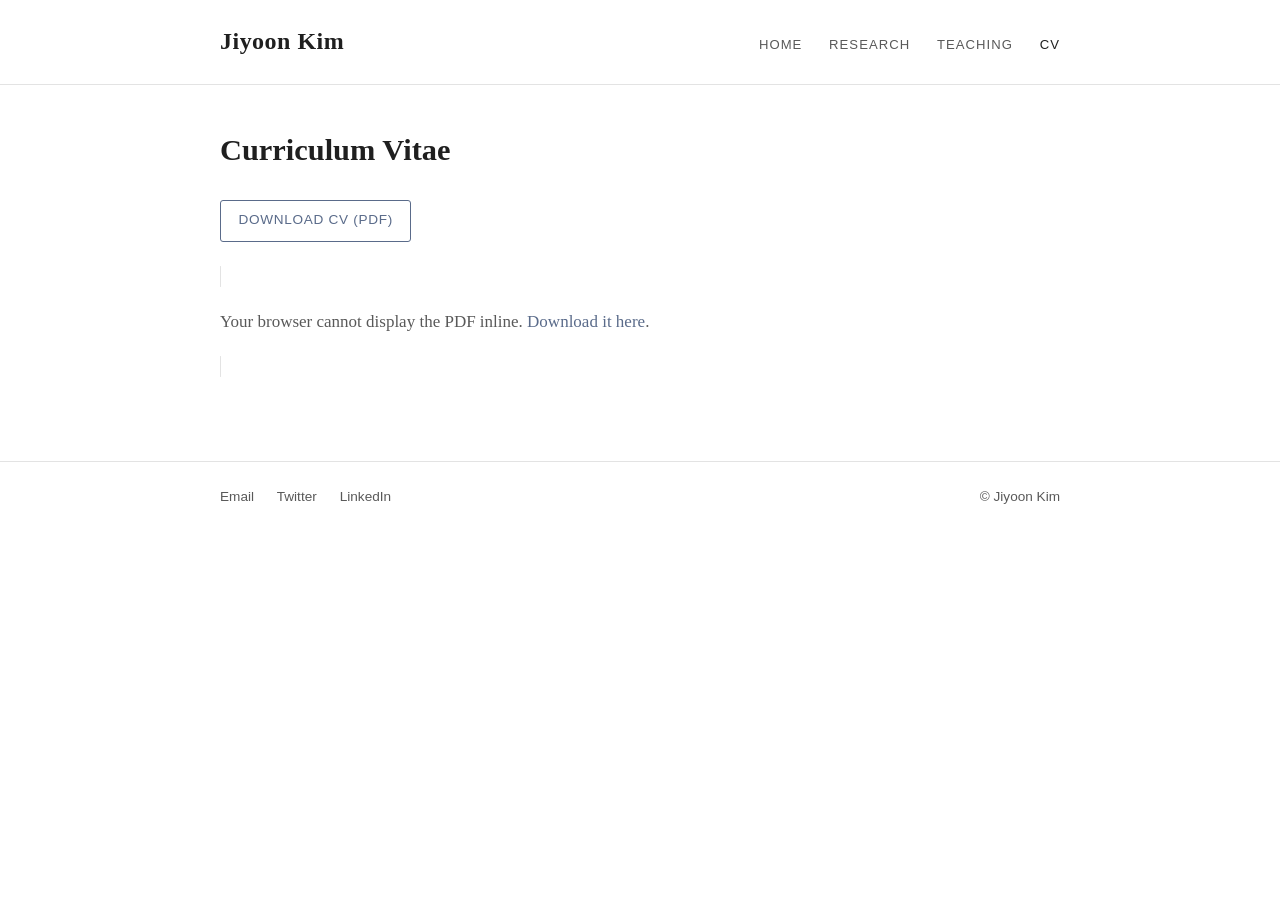
==== cv.html @ edf69bc6 "Initial port of jiyoon-kim.com from Squarespace to static HTML Co-Authored-By: Claude Fable 5 <norep" ====
<!DOCTYPE html>
<html lang="en">
<head>
  <meta charset="utf-8">
  <meta name="viewport" content="width=device-width, initial-scale=1">
  <title>CV — Jiyoon Kim</title>
  <meta name="description" content="Curriculum vitae of Jiyoon Kim.">
  <link rel="stylesheet" href="css/style.css">
</head>
<body>
  <header>
    <div class="header-inner">
      <a class="site-title" href="index.html">Jiyoon Kim</a>
      <nav>
        <a href="index.html">Home</a>
        <a href="research.html">Research</a>
        <a href="teaching.html">Teaching</a>
        <a href="cv.html" class="active">CV</a>
      </nav>
    </div>
  </header>

  <main>
    <h1>Curriculum Vitae</h1>
    <p><a class="btn" href="assets/pdf/CV_JiyoonKim.pdf" download>Download CV (PDF)</a></p>
    <object class="cv-frame" data="assets/pdf/CV_JiyoonKim.pdf" type="application/pdf">
      <p class="muted">Your browser cannot display the PDF inline. <a href="assets/pdf/CV_JiyoonKim.pdf">Download it here</a>.</p>
    </object>
  </main>

  <footer>
    <div class="footer-inner">
      <div>
        <a href="mailto:kim.7609@osu.edu">Email</a>
        <a href="https://twitter.com/jiyoon_kim_">Twitter</a>
        <a href="https://www.linkedin.com/in/jiyoon-kim-1bb18b288/">LinkedIn</a>
      </div>
      <div>&copy; Jiyoon Kim</div>
    </div>
  </footer>
</body>
</html>
---- css/style.css ----
/* Jiyoon Kim — personal academic site */

:root {
  --text: #1f1f1f;
  --muted: #595959;
  --accent: #5a6b8a;
  --rule: #e3e3e3;
  --bg: #ffffff;
  --max-width: 880px;
  --serif: "Iowan Old Style", "Palatino Linotype", Palatino, Georgia, serif;
  --sans: -apple-system, BlinkMacSystemFont, "Segoe UI", "Helvetica Neue", Arial, sans-serif;
}

* { box-sizing: border-box; }

body {
  margin: 0;
  font-family: var(--serif);
  font-size: 17px;
  line-height: 1.65;
  color: var(--text);
  background: var(--bg);
}

a { color: var(--accent); text-decoration: none; }
a:hover { text-decoration: underline; }

/* Header / nav */
header {
  border-bottom: 1px solid var(--rule);
}
.header-inner {
  max-width: var(--max-width);
  margin: 0 auto;
  padding: 1.4rem 1.25rem;
  display: flex;
  align-items: baseline;
  justify-content: space-between;
  flex-wrap: wrap;
  gap: 0.5rem 1.5rem;
}
.site-title {
  font-size: 1.5rem;
  letter-spacing: 0.02em;
  color: var(--text);
  font-weight: 600;
}
.site-title:hover { text-decoration: none; }
nav { font-family: var(--sans); font-size: 0.95rem; }
nav a {
  color: var(--muted);
  margin-left: 1.4rem;
  text-transform: uppercase;
  letter-spacing: 0.08em;
  font-size: 0.82rem;
}
nav a:first-child { margin-left: 0; }
nav a.active, nav a:hover { color: var(--text); text-decoration: none; }

/* Layout */
main {
  max-width: var(--max-width);
  margin: 0 auto;
  padding: 2.5rem 1.25rem 3rem;
}
h1 {
  font-size: 1.9rem;
  font-weight: 600;
  margin: 0 0 1.2rem;
}
h2 {
  font-size: 1.3rem;
  font-weight: 600;
  margin: 2.2rem 0 0.8rem;
  border-bottom: 1px solid var(--rule);
  padding-bottom: 0.35rem;
}
.muted { color: var(--muted); }

/* Home */
.home-grid {
  display: grid;
  grid-template-columns: 280px 1fr;
  gap: 2.5rem;
  align-items: start;
}
.home-grid img {
  width: 100%;
  border-radius: 4px;
}
.home-name h1 { margin-bottom: 0.2rem; }
.affiliation {
  font-family: var(--sans);
  color: var(--muted);
  font-size: 0.95rem;
  margin: 0 0 1.5rem;
}
@media (max-width: 700px) {
  .home-grid { grid-template-columns: 1fr; }
  .home-grid img { max-width: 320px; }
}

/* Research entries */
.paper { margin-bottom: 1.8rem; }
.paper-title { font-weight: 600; }
.paper-note {
  font-family: var(--sans);
  font-size: 0.85rem;
  color: var(--muted);
}
.paper-links { font-family: var(--sans); font-size: 0.85rem; }
details {
  margin-top: 0.4rem;
}
details summary {
  cursor: pointer;
  font-family: var(--sans);
  font-size: 0.85rem;
  color: var(--accent);
  user-select: none;
}
details p {
  margin: 0.6rem 0 0;
  font-size: 0.95rem;
  color: var(--muted);
}

/* Buttons */
.btn {
  display: inline-block;
  font-family: var(--sans);
  font-size: 0.85rem;
  letter-spacing: 0.05em;
  text-transform: uppercase;
  border: 1px solid var(--accent);
  padding: 0.55rem 1.1rem;
  border-radius: 3px;
  margin: 0.3rem 0.6rem 0.3rem 0;
}
.btn:hover { background: var(--accent); color: #fff; text-decoration: none; }

/* Teaching */
.course { margin-bottom: 1.6rem; }
ul.ta-list { padding-left: 1.2rem; }
ul.ta-list li { margin-bottom: 0.35rem; }

/* CV embed */
.cv-frame {
  width: 100%;
  height: 85vh;
  border: 1px solid var(--rule);
  border-radius: 4px;
  margin-top: 1rem;
}

/* Footer */
footer {
  border-top: 1px solid var(--rule);
  margin-top: 2rem;
}
.footer-inner {
  max-width: var(--max-width);
  margin: 0 auto;
  padding: 1.5rem 1.25rem;
  font-family: var(--sans);
  font-size: 0.85rem;
  color: var(--muted);
  display: flex;
  justify-content: space-between;
  flex-wrap: wrap;
  gap: 0.5rem 1.5rem;
}
.footer-inner a { color: var(--muted); margin-right: 1.2rem; }
.footer-inner a:hover { color: var(--text); }
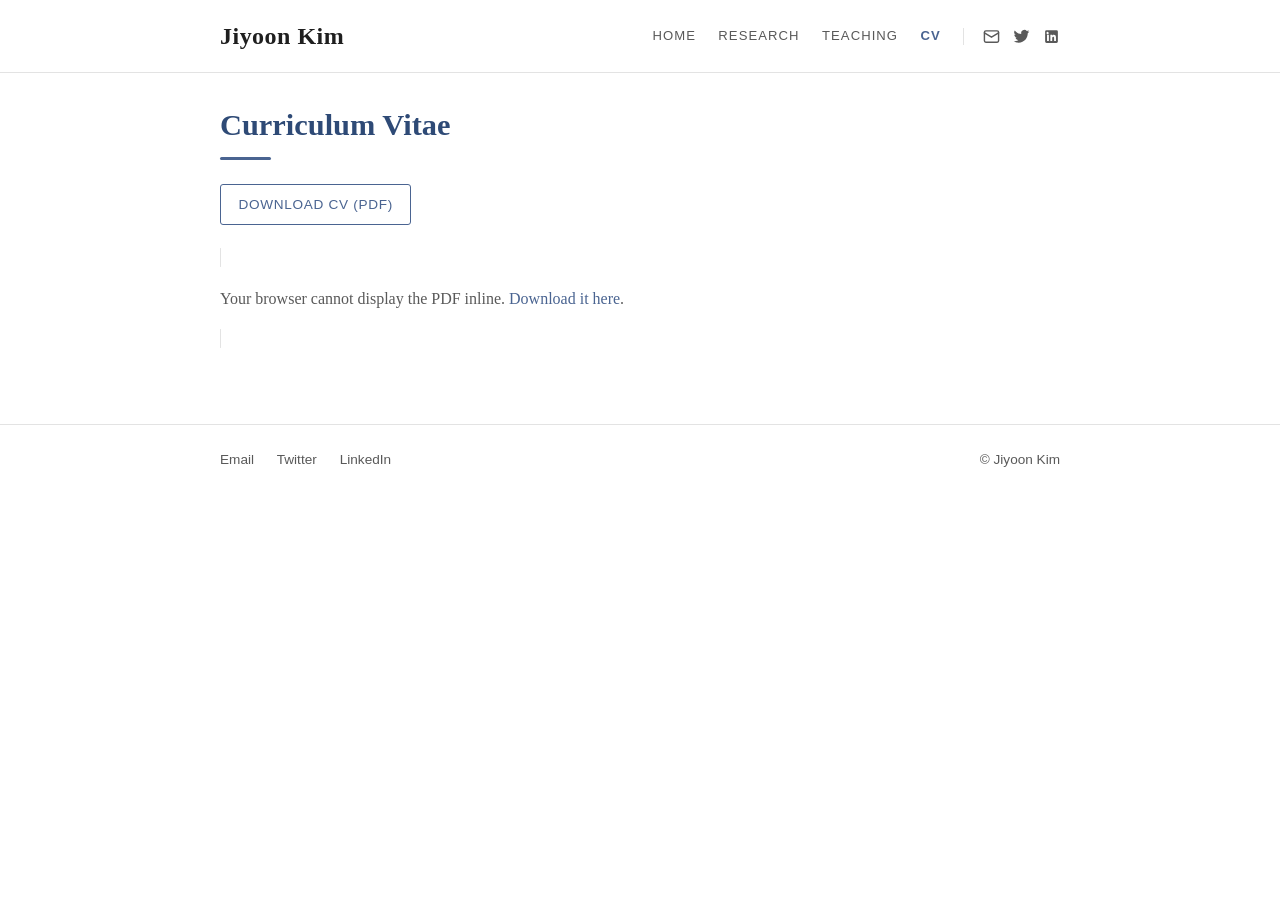
==== commit e4efd782: "Nav social icons, tighter layout, side-by-side abstract/PDF chips, active nav accent Co-Authored-By:" ====
--- a/cv.html
+++ b/cv.html
@@ -16,6 +16,11 @@
         <a href="research.html">Research</a>
         <a href="teaching.html">Teaching</a>
         <a href="cv.html" class="active">CV</a>
+        <span class="nav-social">
+          <a href="mailto:kim.7609@osu.edu" aria-label="Email" title="Email"><svg viewBox="0 0 24 24" fill="none" stroke="currentColor" stroke-width="2" stroke-linecap="round" stroke-linejoin="round"><rect x="2" y="4" width="20" height="16" rx="2"/><path d="m2 7 10 6 10-6"/></svg></a>
+          <a href="https://twitter.com/jiyoon_kim_" aria-label="Twitter" title="Twitter"><svg viewBox="0 0 24 24" fill="currentColor"><path d="M23 4.9c-.8.4-1.7.7-2.6.8a4.6 4.6 0 0 0 2-2.5c-.9.5-1.9.9-2.9 1.1a4.5 4.5 0 0 0-7.8 4.1A12.9 12.9 0 0 1 2.4 3.7a4.5 4.5 0 0 0 1.4 6 4.4 4.4 0 0 1-2-.5v.1c0 2.2 1.5 4 3.6 4.4a4.5 4.5 0 0 1-2 .1 4.5 4.5 0 0 0 4.2 3.1A9.1 9.1 0 0 1 1 18.8a12.8 12.8 0 0 0 6.9 2c8.3 0 12.9-6.9 12.9-12.9v-.6c.9-.6 1.6-1.4 2.2-2.4z"/></svg></a>
+          <a href="https://www.linkedin.com/in/jiyoon-kim-1bb18b288/" aria-label="LinkedIn" title="LinkedIn"><svg viewBox="0 0 24 24" fill="currentColor"><path d="M19 3H5a2 2 0 0 0-2 2v14a2 2 0 0 0 2 2h14a2 2 0 0 0 2-2V5a2 2 0 0 0-2-2zM8.3 18.3H5.7V9.7h2.6v8.6zM7 8.6a1.6 1.6 0 1 1 0-3.1 1.6 1.6 0 0 1 0 3.1zm11.3 9.7h-2.6v-4.2c0-1-.4-1.7-1.3-1.7-.7 0-1.1.5-1.3 1l-.1.7v4.2h-2.6V9.7h2.6v1.1c.3-.5 1-1.3 2.3-1.3 1.7 0 3 1.1 3 3.5v5.3z"/></svg></a>
+        </span>
       </nav>
     </div>
   </header>
--- a/css/style.css
+++ b/css/style.css
@@ -3,7 +3,8 @@
 :root {
   --text: #1f1f1f;
   --muted: #595959;
-  --accent: #5a6b8a;
+  --accent: #4a6491;
+  --heading: #2e4a76;
   --rule: #e3e3e3;
   --bg: #ffffff;
   --max-width: 880px;
@@ -16,8 +17,8 @@
 body {
   margin: 0;
   font-family: var(--serif);
-  font-size: 17px;
-  line-height: 1.65;
+  font-size: 16px;
+  line-height: 1.55;
   color: var(--text);
   background: var(--bg);
 }
@@ -32,9 +33,9 @@
 .header-inner {
   max-width: var(--max-width);
   margin: 0 auto;
-  padding: 1.4rem 1.25rem;
+  padding: 1.1rem 1.25rem;
   display: flex;
-  align-items: baseline;
+  align-items: center;
   justify-content: space-between;
   flex-wrap: wrap;
   gap: 0.5rem 1.5rem;
@@ -55,24 +56,55 @@
   font-size: 0.82rem;
 }
 nav a:first-child { margin-left: 0; }
-nav a.active, nav a:hover { color: var(--text); text-decoration: none; }
+nav a:hover { color: var(--text); text-decoration: none; }
+nav a.active { color: var(--accent); font-weight: 600; }
+
+/* Social icons in nav */
+nav { display: flex; align-items: center; }
+.nav-social {
+  display: inline-flex;
+  align-items: center;
+  margin-left: 1.4rem;
+  padding-left: 1.2rem;
+  border-left: 1px solid var(--rule);
+}
+.nav-social a {
+  margin-left: 0.8rem;
+  text-transform: none;
+  letter-spacing: 0;
+  display: inline-flex;
+}
+.nav-social a:first-child { margin-left: 0; }
+.nav-social svg { width: 17px; height: 17px; display: block; }
+.nav-social a:hover { color: var(--accent); }
 
 /* Layout */
 main {
   max-width: var(--max-width);
   margin: 0 auto;
-  padding: 2.5rem 1.25rem 3rem;
+  padding: 1.8rem 1.25rem 2.5rem;
 }
 h1 {
   font-size: 1.9rem;
   font-weight: 600;
   margin: 0 0 1.2rem;
+  color: var(--heading);
+}
+h1::after {
+  content: "";
+  display: block;
+  width: 3.2rem;
+  height: 3px;
+  background: var(--accent);
+  border-radius: 2px;
+  margin-top: 0.5rem;
 }
 h2 {
   font-size: 1.3rem;
   font-weight: 600;
   margin: 2.2rem 0 0.8rem;
-  border-bottom: 1px solid var(--rule);
+  color: var(--heading);
+  border-bottom: 2px solid var(--accent);
   padding-bottom: 0.35rem;
 }
 .muted { color: var(--muted); }
@@ -80,8 +112,8 @@
 /* Home */
 .home-grid {
   display: grid;
-  grid-template-columns: 280px 1fr;
-  gap: 2.5rem;
+  grid-template-columns: 240px 1fr;
+  gap: 2rem;
   align-items: start;
 }
 .home-grid img {
@@ -102,28 +134,56 @@
 
 /* Research entries */
 .paper { margin-bottom: 1.8rem; }
-.paper-title { font-weight: 600; }
+.paper-title { font-weight: 600; color: var(--heading); }
 .paper-note {
   font-family: var(--sans);
   font-size: 0.85rem;
   color: var(--muted);
 }
-.paper-links { font-family: var(--sans); font-size: 0.85rem; }
-details {
-  margin-top: 0.4rem;
-}
-details summary {
+/* Abstract / PDF chips */
+.paper-actions {
+  display: flex;
+  align-items: center;
+  flex-wrap: wrap;
+  gap: 0.6rem;
+  margin-top: 0.5rem;
+  font-family: var(--sans);
+}
+.chip,
+.paper-actions summary {
+  display: inline-flex;
+  align-items: center;
+  gap: 0.35rem;
+  border: 1px solid var(--accent);
+  color: var(--accent);
+  font-size: 0.78rem;
+  letter-spacing: 0.05em;
+  text-transform: uppercase;
+  padding: 0.28rem 0.75rem;
+  border-radius: 3px;
   cursor: pointer;
-  font-family: var(--sans);
-  font-size: 0.85rem;
-  color: var(--accent);
   user-select: none;
-}
-details p {
-  margin: 0.6rem 0 0;
+  list-style: none;
+}
+.paper-actions summary::-webkit-details-marker { display: none; }
+.chip:hover,
+.paper-actions summary:hover {
+  background: var(--accent);
+  color: #fff;
+  text-decoration: none;
+}
+.paper-actions details[open] summary {
+  background: var(--accent);
+  color: #fff;
+}
+.chip svg { width: 13px; height: 13px; }
+.abstract {
+  display: none;
+  margin: 0.7rem 0 0;
   font-size: 0.95rem;
   color: var(--muted);
 }
+.paper:has(details[open]) .abstract { display: block; }
 
 /* Buttons */
 .btn {
@@ -141,6 +201,7 @@
 
 /* Teaching */
 .course { margin-bottom: 1.6rem; }
+.course strong { color: var(--heading); }
 ul.ta-list { padding-left: 1.2rem; }
 ul.ta-list li { margin-bottom: 0.35rem; }
 
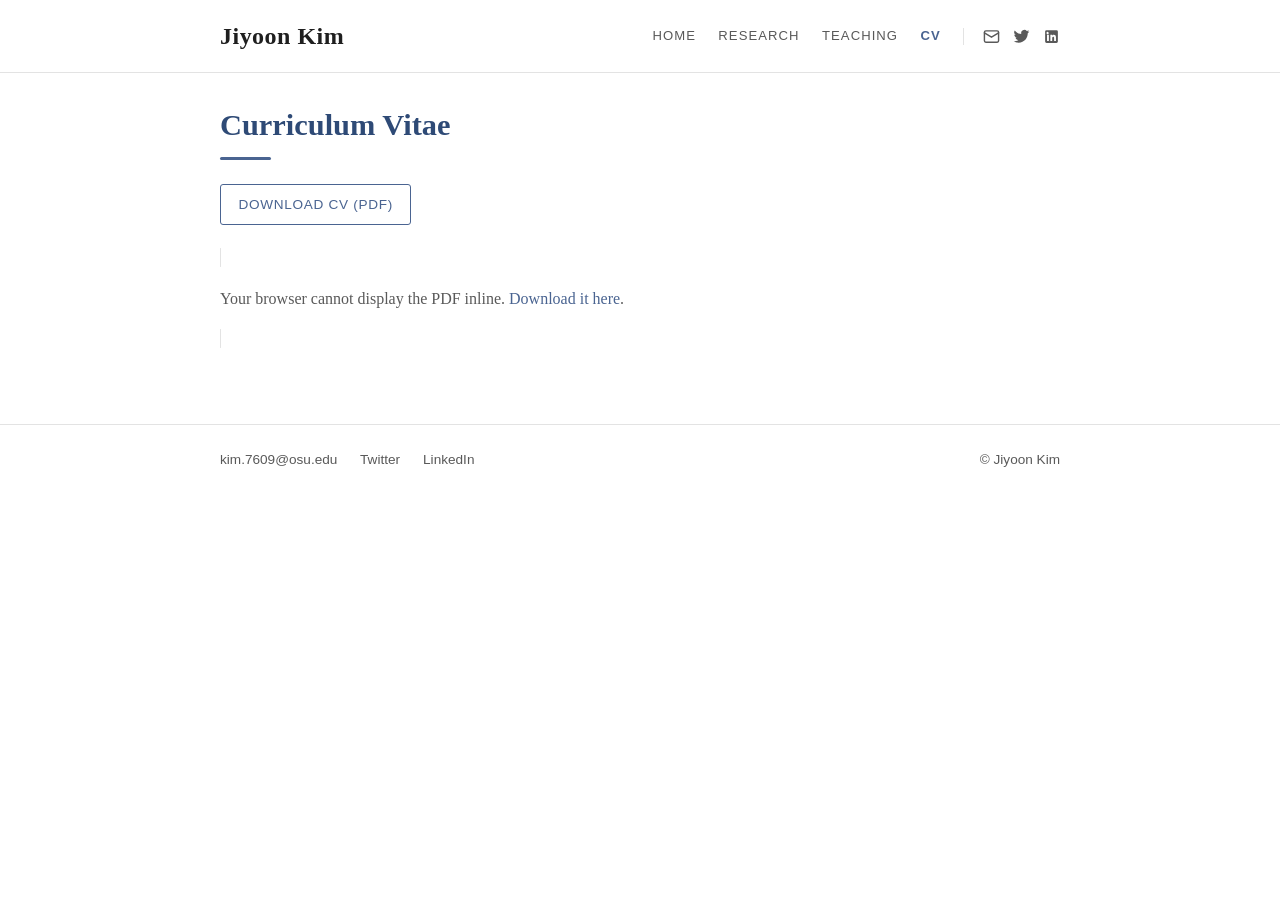
==== commit 8b7602d7: "Shorten Student Evaluations button; show actual email address in footer Co-Authored-By: Claude Fable" ====
--- a/cv.html
+++ b/cv.html
@@ -36,7 +36,7 @@
   <footer>
     <div class="footer-inner">
       <div>
-        <a href="mailto:kim.7609@osu.edu">Email</a>
+        <a href="mailto:kim.7609@osu.edu">kim.7609@osu.edu</a>
         <a href="https://twitter.com/jiyoon_kim_">Twitter</a>
         <a href="https://www.linkedin.com/in/jiyoon-kim-1bb18b288/">LinkedIn</a>
       </div>
--- a/css/style.css
+++ b/css/style.css
@@ -108,6 +108,19 @@
   padding-bottom: 0.35rem;
 }
 .muted { color: var(--muted); }
+
+/* Intro lede under the page title */
+.lede {
+  font-size: 0.9rem;
+  line-height: 1.6;
+  color: var(--muted);
+}
+.lede + .lede { margin-top: 0.4rem; }
+.lede-rule {
+  border: none;
+  border-top: 1px solid var(--rule);
+  margin: 1.8rem 0 0;
+}
 
 /* Home */
 .home-grid {
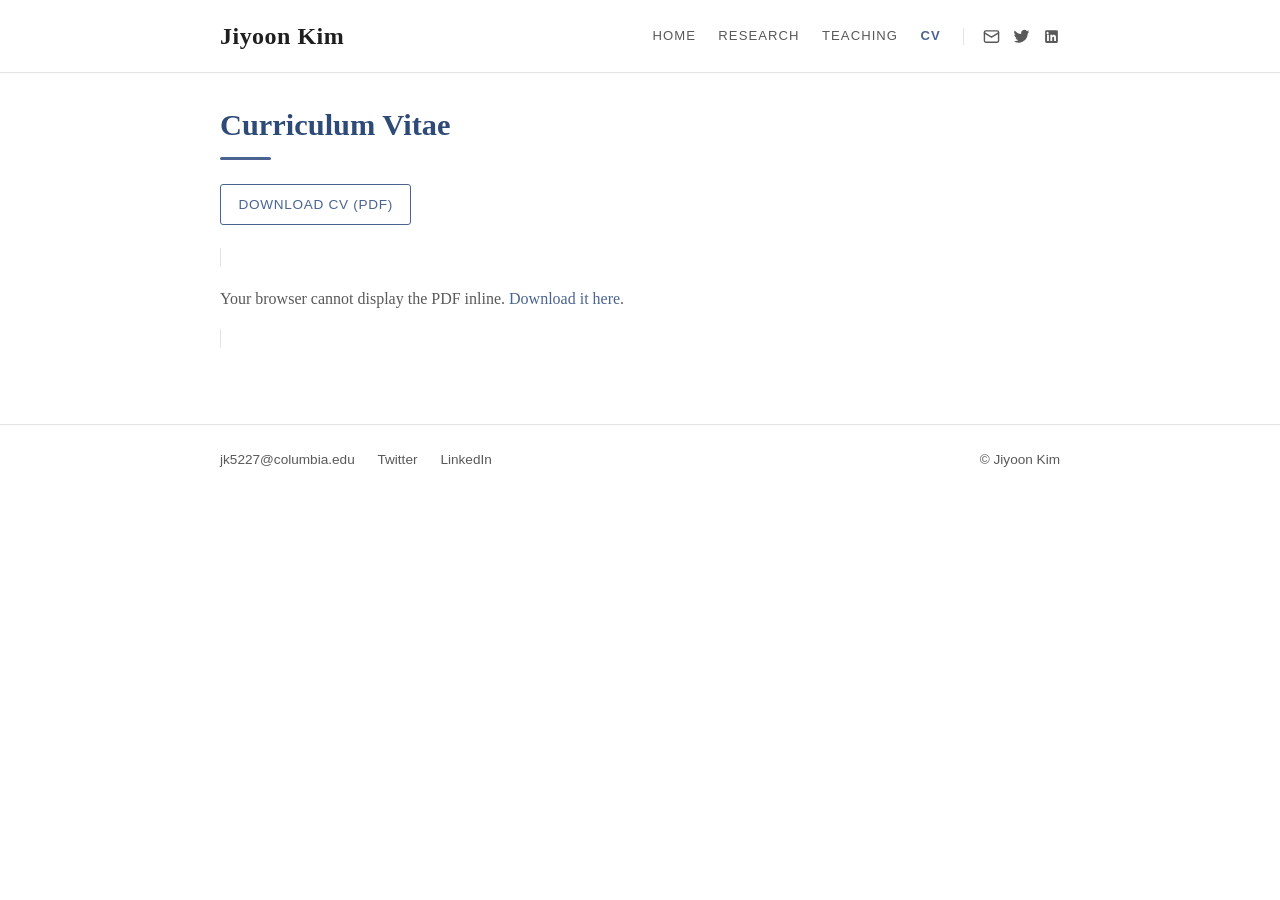
==== commit d42f577f: "Update email, links, bio, and Fall 2026 teaching" ====
--- a/cv.html
+++ b/cv.html
@@ -17,7 +17,7 @@
         <a href="teaching.html">Teaching</a>
         <a href="cv.html" class="active">CV</a>
         <span class="nav-social">
-          <a href="mailto:kim.7609@osu.edu" aria-label="Email" title="Email"><svg viewBox="0 0 24 24" fill="none" stroke="currentColor" stroke-width="2" stroke-linecap="round" stroke-linejoin="round"><rect x="2" y="4" width="20" height="16" rx="2"/><path d="m2 7 10 6 10-6"/></svg></a>
+          <a href="mailto:jk5227@columbia.edu" aria-label="Email" title="Email"><svg viewBox="0 0 24 24" fill="none" stroke="currentColor" stroke-width="2" stroke-linecap="round" stroke-linejoin="round"><rect x="2" y="4" width="20" height="16" rx="2"/><path d="m2 7 10 6 10-6"/></svg></a>
           <a href="https://twitter.com/jiyoon_kim_" aria-label="Twitter" title="Twitter"><svg viewBox="0 0 24 24" fill="currentColor"><path d="M23 4.9c-.8.4-1.7.7-2.6.8a4.6 4.6 0 0 0 2-2.5c-.9.5-1.9.9-2.9 1.1a4.5 4.5 0 0 0-7.8 4.1A12.9 12.9 0 0 1 2.4 3.7a4.5 4.5 0 0 0 1.4 6 4.4 4.4 0 0 1-2-.5v.1c0 2.2 1.5 4 3.6 4.4a4.5 4.5 0 0 1-2 .1 4.5 4.5 0 0 0 4.2 3.1A9.1 9.1 0 0 1 1 18.8a12.8 12.8 0 0 0 6.9 2c8.3 0 12.9-6.9 12.9-12.9v-.6c.9-.6 1.6-1.4 2.2-2.4z"/></svg></a>
           <a href="https://www.linkedin.com/in/jiyoon-kim-1bb18b288/" aria-label="LinkedIn" title="LinkedIn"><svg viewBox="0 0 24 24" fill="currentColor"><path d="M19 3H5a2 2 0 0 0-2 2v14a2 2 0 0 0 2 2h14a2 2 0 0 0 2-2V5a2 2 0 0 0-2-2zM8.3 18.3H5.7V9.7h2.6v8.6zM7 8.6a1.6 1.6 0 1 1 0-3.1 1.6 1.6 0 0 1 0 3.1zm11.3 9.7h-2.6v-4.2c0-1-.4-1.7-1.3-1.7-.7 0-1.1.5-1.3 1l-.1.7v4.2h-2.6V9.7h2.6v1.1c.3-.5 1-1.3 2.3-1.3 1.7 0 3 1.1 3 3.5v5.3z"/></svg></a>
         </span>
@@ -36,7 +36,7 @@
   <footer>
     <div class="footer-inner">
       <div>
-        <a href="mailto:kim.7609@osu.edu">kim.7609@osu.edu</a>
+        <a href="mailto:jk5227@columbia.edu">jk5227@columbia.edu</a>
         <a href="https://twitter.com/jiyoon_kim_">Twitter</a>
         <a href="https://www.linkedin.com/in/jiyoon-kim-1bb18b288/">LinkedIn</a>
       </div>
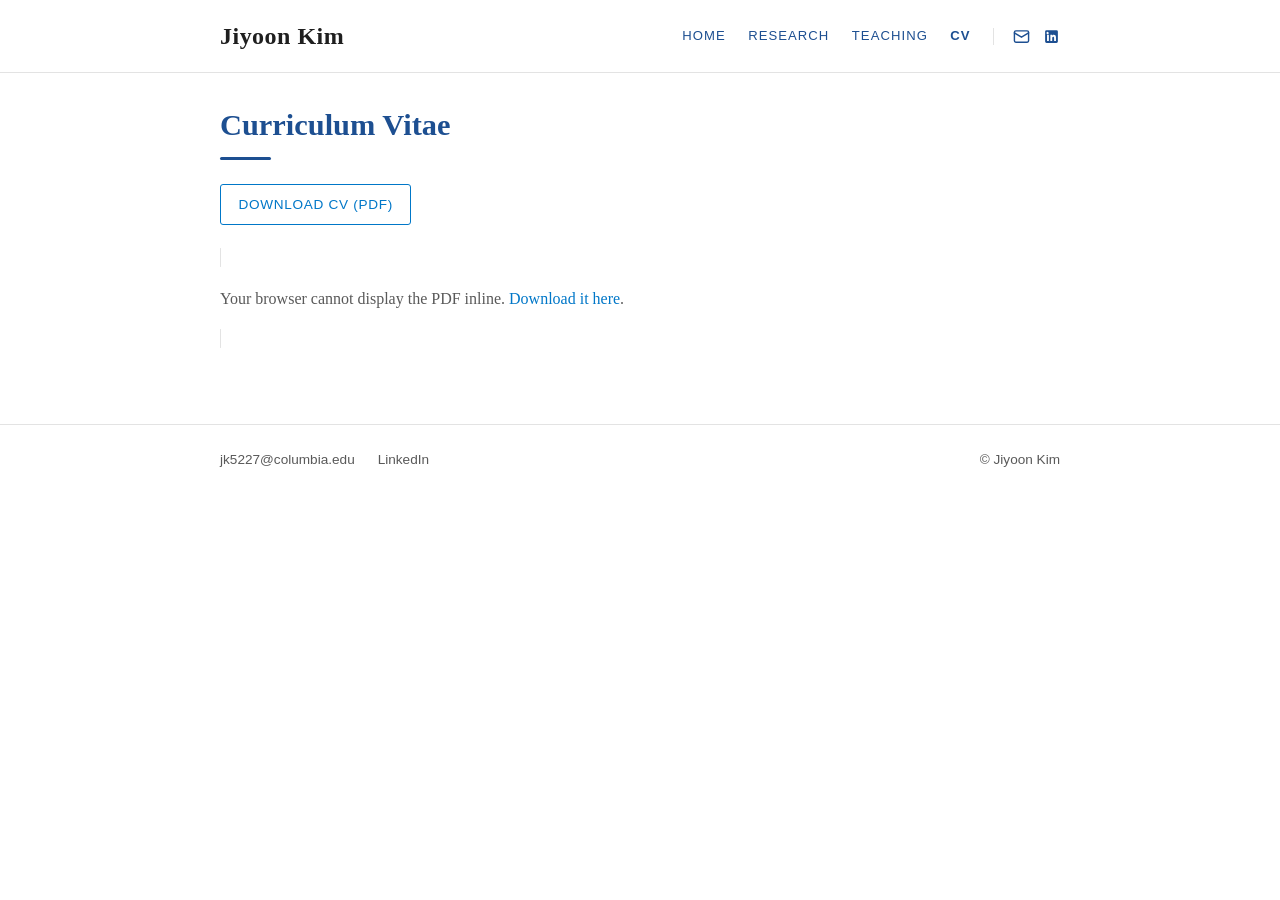
==== commit 856f2695: "Update contact email, links, colors, and teaching page - Email updated to jk5227@columbia.edu across" ====
--- a/cv.html
+++ b/cv.html
@@ -18,7 +18,6 @@
         <a href="cv.html" class="active">CV</a>
         <span class="nav-social">
           <a href="mailto:jk5227@columbia.edu" aria-label="Email" title="Email"><svg viewBox="0 0 24 24" fill="none" stroke="currentColor" stroke-width="2" stroke-linecap="round" stroke-linejoin="round"><rect x="2" y="4" width="20" height="16" rx="2"/><path d="m2 7 10 6 10-6"/></svg></a>
-          <a href="https://twitter.com/jiyoon_kim_" aria-label="Twitter" title="Twitter"><svg viewBox="0 0 24 24" fill="currentColor"><path d="M23 4.9c-.8.4-1.7.7-2.6.8a4.6 4.6 0 0 0 2-2.5c-.9.5-1.9.9-2.9 1.1a4.5 4.5 0 0 0-7.8 4.1A12.9 12.9 0 0 1 2.4 3.7a4.5 4.5 0 0 0 1.4 6 4.4 4.4 0 0 1-2-.5v.1c0 2.2 1.5 4 3.6 4.4a4.5 4.5 0 0 1-2 .1 4.5 4.5 0 0 0 4.2 3.1A9.1 9.1 0 0 1 1 18.8a12.8 12.8 0 0 0 6.9 2c8.3 0 12.9-6.9 12.9-12.9v-.6c.9-.6 1.6-1.4 2.2-2.4z"/></svg></a>
           <a href="https://www.linkedin.com/in/jiyoon-kim-1bb18b288/" aria-label="LinkedIn" title="LinkedIn"><svg viewBox="0 0 24 24" fill="currentColor"><path d="M19 3H5a2 2 0 0 0-2 2v14a2 2 0 0 0 2 2h14a2 2 0 0 0 2-2V5a2 2 0 0 0-2-2zM8.3 18.3H5.7V9.7h2.6v8.6zM7 8.6a1.6 1.6 0 1 1 0-3.1 1.6 1.6 0 0 1 0 3.1zm11.3 9.7h-2.6v-4.2c0-1-.4-1.7-1.3-1.7-.7 0-1.1.5-1.3 1l-.1.7v4.2h-2.6V9.7h2.6v1.1c.3-.5 1-1.3 2.3-1.3 1.7 0 3 1.1 3 3.5v5.3z"/></svg></a>
         </span>
       </nav>
@@ -37,7 +36,6 @@
     <div class="footer-inner">
       <div>
         <a href="mailto:jk5227@columbia.edu">jk5227@columbia.edu</a>
-        <a href="https://twitter.com/jiyoon_kim_">Twitter</a>
         <a href="https://www.linkedin.com/in/jiyoon-kim-1bb18b288/">LinkedIn</a>
       </div>
       <div>&copy; Jiyoon Kim</div>
--- a/css/style.css
+++ b/css/style.css
@@ -3,8 +3,12 @@
 :root {
   --text: #1f1f1f;
   --muted: #595959;
-  --accent: #4a6491;
-  --heading: #2e4a76;
+  /* Primary Blue (Pantone 7686C): menu items, titles, subtitle */
+  --primary: #1D4F91;
+  /* Secondary Blue 2 (Pantone 3005C): hyperlinks, courses, papers */
+  --secondary: #0077C8;
+  --accent: var(--secondary);
+  --heading: var(--primary);
   --rule: #e3e3e3;
   --bg: #ffffff;
   --max-width: 880px;
@@ -49,15 +53,15 @@
 .site-title:hover { text-decoration: none; }
 nav { font-family: var(--sans); font-size: 0.95rem; }
 nav a {
-  color: var(--muted);
+  color: var(--primary);
   margin-left: 1.4rem;
   text-transform: uppercase;
   letter-spacing: 0.08em;
   font-size: 0.82rem;
 }
 nav a:first-child { margin-left: 0; }
-nav a:hover { color: var(--text); text-decoration: none; }
-nav a.active { color: var(--accent); font-weight: 600; }
+nav a:hover { color: var(--secondary); text-decoration: none; }
+nav a.active { color: var(--primary); font-weight: 600; }
 
 /* Social icons in nav */
 nav { display: flex; align-items: center; }
@@ -95,7 +99,7 @@
   display: block;
   width: 3.2rem;
   height: 3px;
-  background: var(--accent);
+  background: var(--primary);
   border-radius: 2px;
   margin-top: 0.5rem;
 }
@@ -104,8 +108,17 @@
   font-weight: 600;
   margin: 2.2rem 0 0.8rem;
   color: var(--heading);
-  border-bottom: 2px solid var(--accent);
+  border-bottom: 2px solid var(--primary);
   padding-bottom: 0.35rem;
+}
+h3 {
+  font-family: var(--sans);
+  font-size: 0.85rem;
+  font-weight: 600;
+  letter-spacing: 0.08em;
+  text-transform: uppercase;
+  color: var(--muted);
+  margin: 1.6rem 0 0.5rem;
 }
 .muted { color: var(--muted); }
 
@@ -136,7 +149,7 @@
 .home-name h1 { margin-bottom: 0.2rem; }
 .affiliation {
   font-family: var(--sans);
-  color: var(--muted);
+  color: var(--primary);
   font-size: 0.95rem;
   margin: 0 0 1.5rem;
 }
@@ -147,7 +160,7 @@
 
 /* Research entries */
 .paper { margin-bottom: 1.8rem; }
-.paper-title { font-weight: 600; color: var(--heading); }
+.paper-title { font-weight: 600; color: var(--secondary); }
 .paper-note {
   font-family: var(--sans);
   font-size: 0.85rem;
@@ -214,7 +227,7 @@
 
 /* Teaching */
 .course { margin-bottom: 1.6rem; }
-.course strong { color: var(--heading); }
+.course strong { color: var(--secondary); }
 ul.ta-list { padding-left: 1.2rem; }
 ul.ta-list li { margin-bottom: 0.35rem; }
 
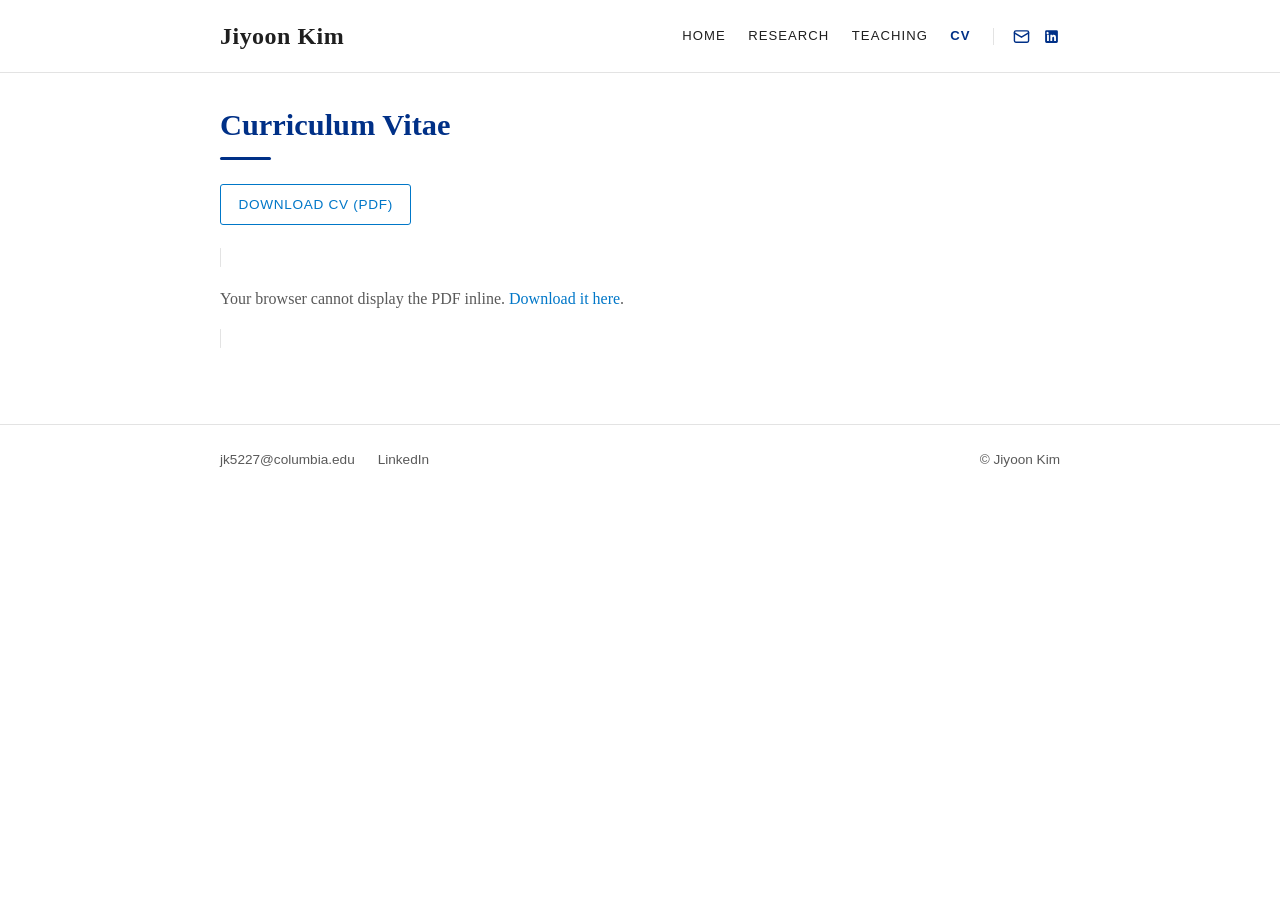
==== commit 006afb00: "Black nav links, modern affiliation kicker, versioned stylesheet - Non-active nav links black; email" ====
--- a/cv.html
+++ b/cv.html
@@ -5,7 +5,7 @@
   <meta name="viewport" content="width=device-width, initial-scale=1">
   <title>CV — Jiyoon Kim</title>
   <meta name="description" content="Curriculum vitae of Jiyoon Kim.">
-  <link rel="stylesheet" href="css/style.css">
+  <link rel="stylesheet" href="css/style.css?v=4">
 </head>
 <body>
   <header>
--- a/css/style.css
+++ b/css/style.css
@@ -3,9 +3,11 @@
 :root {
   --text: #1f1f1f;
   --muted: #595959;
-  /* Primary Blue (Pantone 7686C): menu items, titles, subtitle */
+  /* Layer 1 — Secondary Blue 1 (Pantone 287C): header, name on home page */
+  --blue-dark: #003087;
+  /* Layer 2 — Primary Blue (Pantone 7686C): all other colored text */
   --primary: #1D4F91;
-  /* Secondary Blue 2 (Pantone 3005C): hyperlinks, courses, papers */
+  /* Layer 3 — Secondary Blue 2 (Pantone 3005C): hyperlinks, buttons */
   --secondary: #0077C8;
   --accent: var(--secondary);
   --heading: var(--primary);
@@ -53,7 +55,7 @@
 .site-title:hover { text-decoration: none; }
 nav { font-family: var(--sans); font-size: 0.95rem; }
 nav a {
-  color: var(--primary);
+  color: var(--text);
   margin-left: 1.4rem;
   text-transform: uppercase;
   letter-spacing: 0.08em;
@@ -61,7 +63,7 @@
 }
 nav a:first-child { margin-left: 0; }
 nav a:hover { color: var(--secondary); text-decoration: none; }
-nav a.active { color: var(--primary); font-weight: 600; }
+nav a.active { color: var(--blue-dark); font-weight: 600; }
 
 /* Social icons in nav */
 nav { display: flex; align-items: center; }
@@ -73,6 +75,7 @@
   border-left: 1px solid var(--rule);
 }
 .nav-social a {
+  color: var(--blue-dark);
   margin-left: 0.8rem;
   text-transform: none;
   letter-spacing: 0;
@@ -92,14 +95,14 @@
   font-size: 1.9rem;
   font-weight: 600;
   margin: 0 0 1.2rem;
-  color: var(--heading);
+  color: var(--blue-dark);
 }
 h1::after {
   content: "";
   display: block;
   width: 3.2rem;
   height: 3px;
-  background: var(--primary);
+  background: currentColor;
   border-radius: 2px;
   margin-top: 0.5rem;
 }
@@ -107,8 +110,8 @@
   font-size: 1.3rem;
   font-weight: 600;
   margin: 2.2rem 0 0.8rem;
-  color: var(--heading);
-  border-bottom: 2px solid var(--primary);
+  color: var(--blue-dark);
+  border-bottom: 2px solid var(--blue-dark);
   padding-bottom: 0.35rem;
 }
 h3 {
@@ -146,13 +149,17 @@
   width: 100%;
   border-radius: 4px;
 }
-.home-name h1 { margin-bottom: 0.2rem; }
+.home-name h1 { margin-bottom: 0.2rem; color: var(--blue-dark); }
 .affiliation {
   font-family: var(--sans);
-  color: var(--primary);
-  font-size: 0.95rem;
+  color: var(--text);
+  font-size: 0.78rem;
+  font-weight: 600;
+  text-transform: uppercase;
+  letter-spacing: 0.12em;
   margin: 0 0 1.5rem;
 }
+.welcome { font-size: 1.125rem; }
 @media (max-width: 700px) {
   .home-grid { grid-template-columns: 1fr; }
   .home-grid img { max-width: 320px; }
@@ -160,7 +167,7 @@
 
 /* Research entries */
 .paper { margin-bottom: 1.8rem; }
-.paper-title { font-weight: 600; color: var(--secondary); }
+.paper-title { font-weight: 600; color: var(--primary); }
 .paper-note {
   font-family: var(--sans);
   font-size: 0.85rem;
@@ -227,9 +234,10 @@
 
 /* Teaching */
 .course { margin-bottom: 1.6rem; }
-.course strong { color: var(--secondary); }
+.course strong { color: var(--primary); }
 ul.ta-list { padding-left: 1.2rem; }
 ul.ta-list li { margin-bottom: 0.35rem; }
+.ta-course { color: var(--primary); }
 
 /* CV embed */
 .cv-frame {
